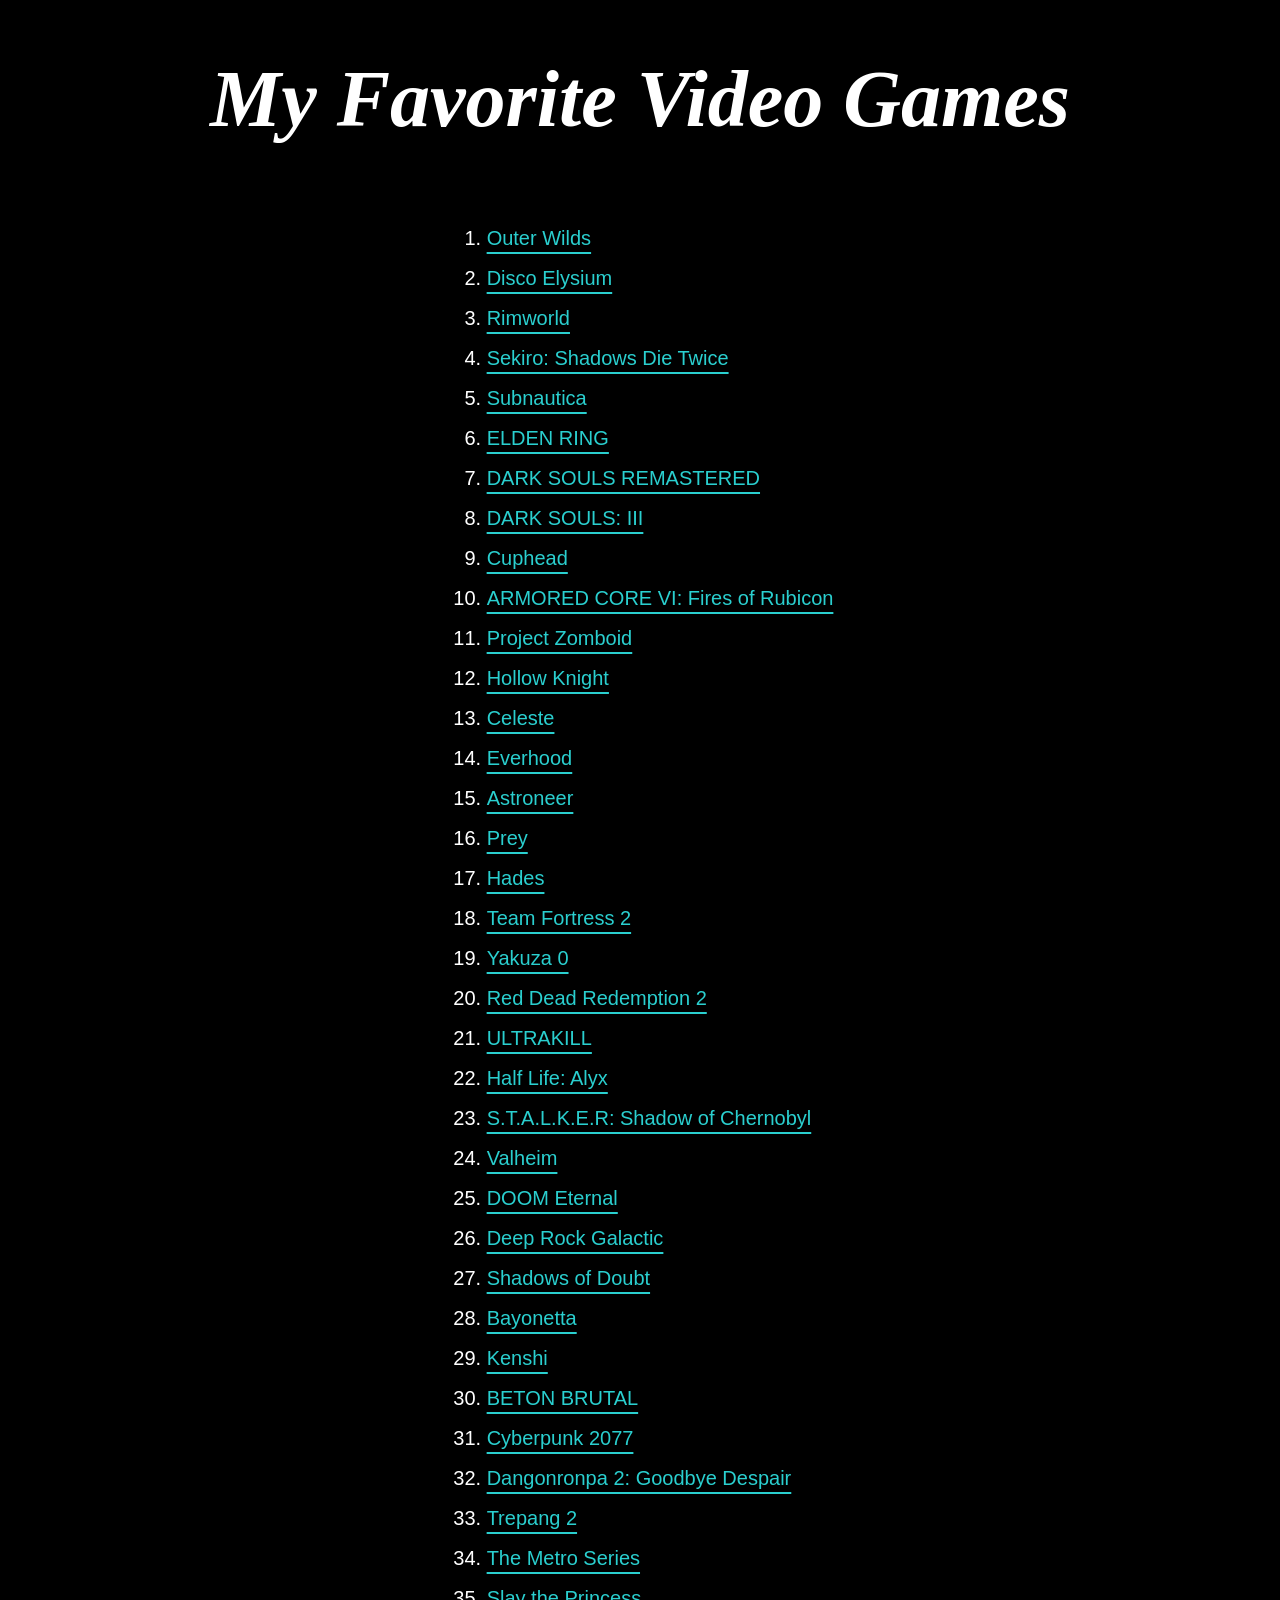
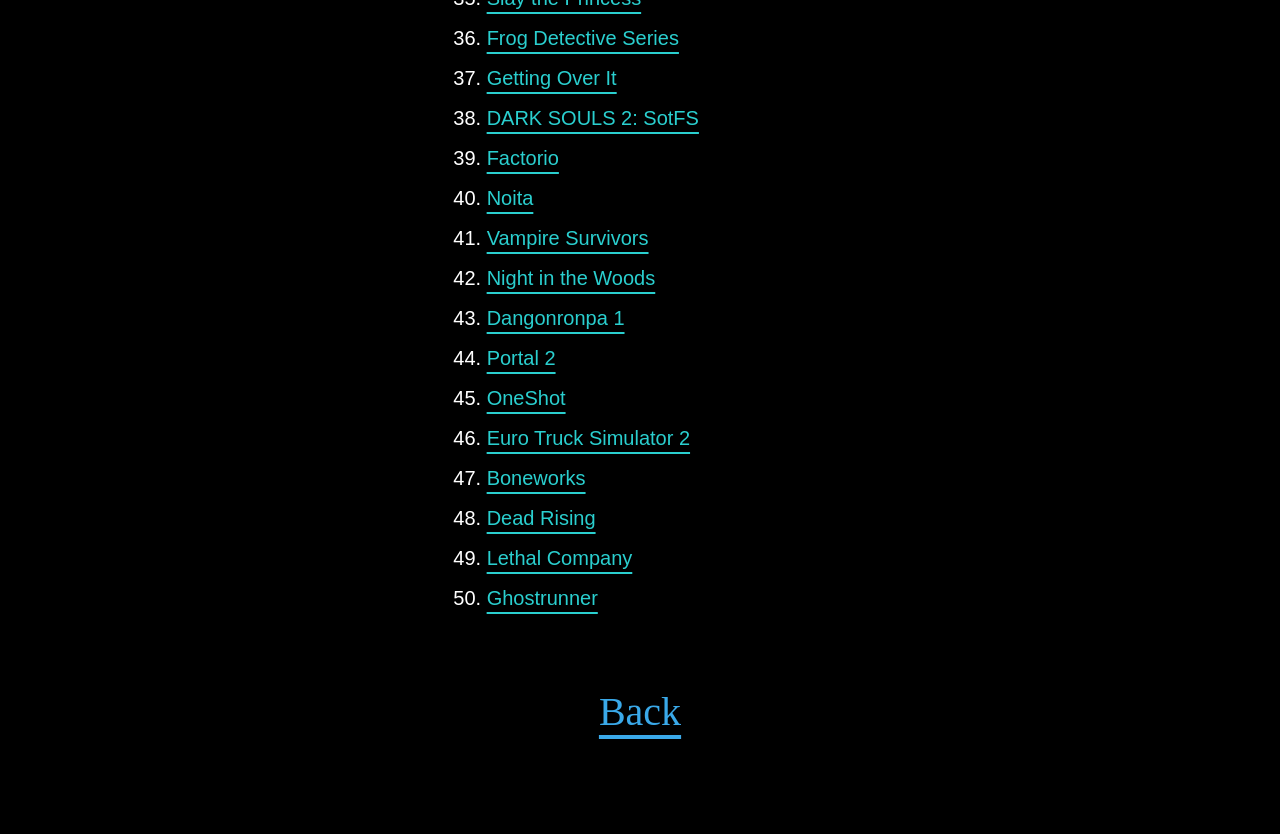
==== favorite_video_games.html @ 68866ad6 "Added favorite games page" ====
<!DOCTYPE html>
<html lang="en-US">
    <title> TehX: Favorite Video Games </title>

    <!-- Disable Dark Reader, website is already dark. -->
    <meta name="darkreader-lock">

    <style>
        html
        {
            background-color: black;

            color: white;

            font-size: 20px;
        }

        div.game_links_div
        {
            text-align: center;
        }

        ol.game_links_list
        {
            display: inline-block;
            text-align: left;
            font-family:Arial, Helvetica, sans-serif;
            line-height: 40px;
            text-underline-offset: 7px;
        }

        a:link
        {
            color: rgb(42, 207, 207);
        }

        a:visited
        {
            color: rgb(224, 99, 255);
        }

        h1
        {
            text-align: center;
            font-family: Cambria, Cochin, Georgia, Times, 'Times New Roman', serif;
            font-size: 80px;
            font-style: italic;
        }

        a.back
        {
            color: rgb(58, 169, 233);
            font-size: 40px;
            text-underline-offset: 10px;
            padding-bottom: 100px;
        }
    </style>

    <head>
        <h1>
            My Favorite Video Games
        </h1>
    </head>

    <body role="main">
        <div class="game_links_div">
            <ol class="game_links_list">
                <li><a href="https://store.steampowered.com/app/753640/Outer_Wilds/">  Outer Wilds </a></li>
                <li><a href="https://store.steampowered.com/app/632470/Disco_Elysium__The_Final_Cut/">  Disco Elysium </a></li>
                <li><a href="https://store.steampowered.com/app/294100/RimWorld/">  Rimworld </a></li>
                <li><a href="https://store.steampowered.com/app/814380/Sekiro_Shadows_Die_Twice__GOTY_Edition/">  Sekiro: Shadows Die Twice  </a></li>
                <li><a href="https://store.steampowered.com/app/264710/Subnautica/">  Subnautica  </a></li>
                <li><a href="https://store.steampowered.com/app/1245620/ELDEN_RING/">  ELDEN RING </a></li>
                <li><a href="https://store.steampowered.com/app/570940/DARK_SOULS_REMASTERED/">  DARK SOULS REMASTERED </a></li>
                <li><a href="https://store.steampowered.com/app/374320/DARK_SOULS_III/">  DARK SOULS: III </a></li>
                <li><a href="https://store.steampowered.com/app/268910/Cuphead/">  Cuphead </a></li>
                <li><a href="https://store.steampowered.com/app/1888160/ARMORED_CORE_VI_FIRES_OF_RUBICON/"> ARMORED CORE VI: Fires of Rubicon </a></li>
                <li><a href="https://store.steampowered.com/app/108600/Project_Zomboid/"> Project Zomboid </a></li>
                <li><a href="https://store.steampowered.com/app/367520/Hollow_Knight/"> Hollow Knight </a></li>
                <li><a href="https://store.steampowered.com/app/504230/Celeste/"> Celeste </a></li>
                <li><a href="https://store.steampowered.com/app/1229380/Everhood/"> Everhood </a></li>
                <li><a href="https://store.steampowered.com/app/361420/ASTRONEER/"> Astroneer </a></li>
                <li><a href="https://store.steampowered.com/app/480490/Prey/"> Prey </a></li>
                <li><a href="https://store.steampowered.com/app/1145360/Hades/"> Hades </a></li>
                <li><a href="https://store.steampowered.com/app/440/Team_Fortress_2/"> Team Fortress 2 </a></li>
                <li><a href="https://store.steampowered.com/app/638970/Yakuza_0/"> Yakuza 0 </a></li>
                <li><a href="https://store.steampowered.com/app/1174180/Red_Dead_Redemption_2/"> Red Dead Redemption 2 </a></li>
                <li><a href="https://store.steampowered.com/app/1229490/ULTRAKILL/"> ULTRAKILL </a></li>
                <li><a href="https://store.steampowered.com/app/546560/HalfLife_Alyx/"> Half Life: Alyx </a></li>
                <li><a href="https://store.steampowered.com/app/4500/STALKER_Shadow_of_Chernobyl/"> S.T.A.L.K.E.R: Shadow of Chernobyl </a></li>
                <li><a href="https://store.steampowered.com/app/892970/Valheim/"> Valheim </a></li>
                <li><a href="https://store.steampowered.com/app/782330/DOOM_Eternal/"> DOOM Eternal </a></li>
                <li><a href="https://store.steampowered.com/app/548430/Deep_Rock_Galactic/"> Deep Rock Galactic </a></li>
                <li><a href="https://store.steampowered.com/app/986130/Shadows_of_Doubt/"> Shadows of Doubt </a></li>
                <li><a href="https://store.steampowered.com/app/460790/Bayonetta/"> Bayonetta </a></li>
                <li><a href="https://store.steampowered.com/app/233860/Kenshi/"> Kenshi </a></li>
                <li><a href="https://store.steampowered.com/app/2330500/BETON_BRUTAL/"> BETON BRUTAL </a></li>
                <li><a href="https://store.steampowered.com/app/1091500/Cyberpunk_2077/"> Cyberpunk 2077 </a></li>
                <li><a href="https://store.steampowered.com/app/413420/Danganronpa_2_Goodbye_Despair/"> Dangonronpa 2: Goodbye Despair</a></li>
                <li><a href="https://store.steampowered.com/app/1164940/Trepang2/"> Trepang 2 </a></li>
                <li><a href="https://store.steampowered.com/bundle/13326/Metro_Saga_Bundle/"> The Metro Series </a></li>
                <li><a href="https://store.steampowered.com/app/1989270/Slay_the_Princess/"> Slay the Princess </a></li>
                <li><a href="https://store.steampowered.com/bundle/28689/Frog_Detective_1__2__3/"> Frog Detective Series </a></li>
                <li><a href="https://store.steampowered.com/app/240720/Getting_Over_It_with_Bennett_Foddy/"> Getting Over It </a></li>
                <li><a href="https://store.steampowered.com/app/335300/DARK_SOULS_II_Scholar_of_the_First_Sin/"> DARK SOULS 2: SotFS </a></li>
                <li><a href="https://store.steampowered.com/app/427520/Factorio/"> Factorio </a></li>
                <li><a href="https://store.steampowered.com/app/881100/Noita/"> Noita </a></li>
                <li><a href="https://store.steampowered.com/app/1794680/Vampire_Survivors/"> Vampire Survivors </a></li>
                <li><a href="https://store.steampowered.com/app/481510/Night_in_the_Woods/"> Night in the Woods </a></li>
                <li><a href="https://store.steampowered.com/app/413410/Danganronpa_Trigger_Happy_Havoc/"> Dangonronpa 1 </a></li>
                <li><a href="https://store.steampowered.com/app/620/Portal_2/"> Portal 2 </a></li>
                <li><a href="https://store.steampowered.com/app/420530/OneShot/"> OneShot </a></li>
                <li><a href="https://store.steampowered.com/app/227300/Euro_Truck_Simulator_2/"> Euro Truck Simulator 2 </a></li>
                <li><a href="https://store.steampowered.com/app/823500/BONEWORKS/"> Boneworks </a></li>
                <li><a href="https://store.steampowered.com/app/427190/DEAD_RISING/"> Dead Rising </a></li>
                <li><a href="https://store.steampowered.com/app/1966720/Lethal_Company/"> Lethal Company </a></li>
                <li><a href="https://store.steampowered.com/app/1139900/Ghostrunner/"> Ghostrunner </a></li>
            </ol>
        </div>
    </body>

    <footer>
        <div style="text-align: center; padding-top: 50px;">
            <a class="back" href="index.html">
                Back
            </a>
        </div>
    </footer>
</html>
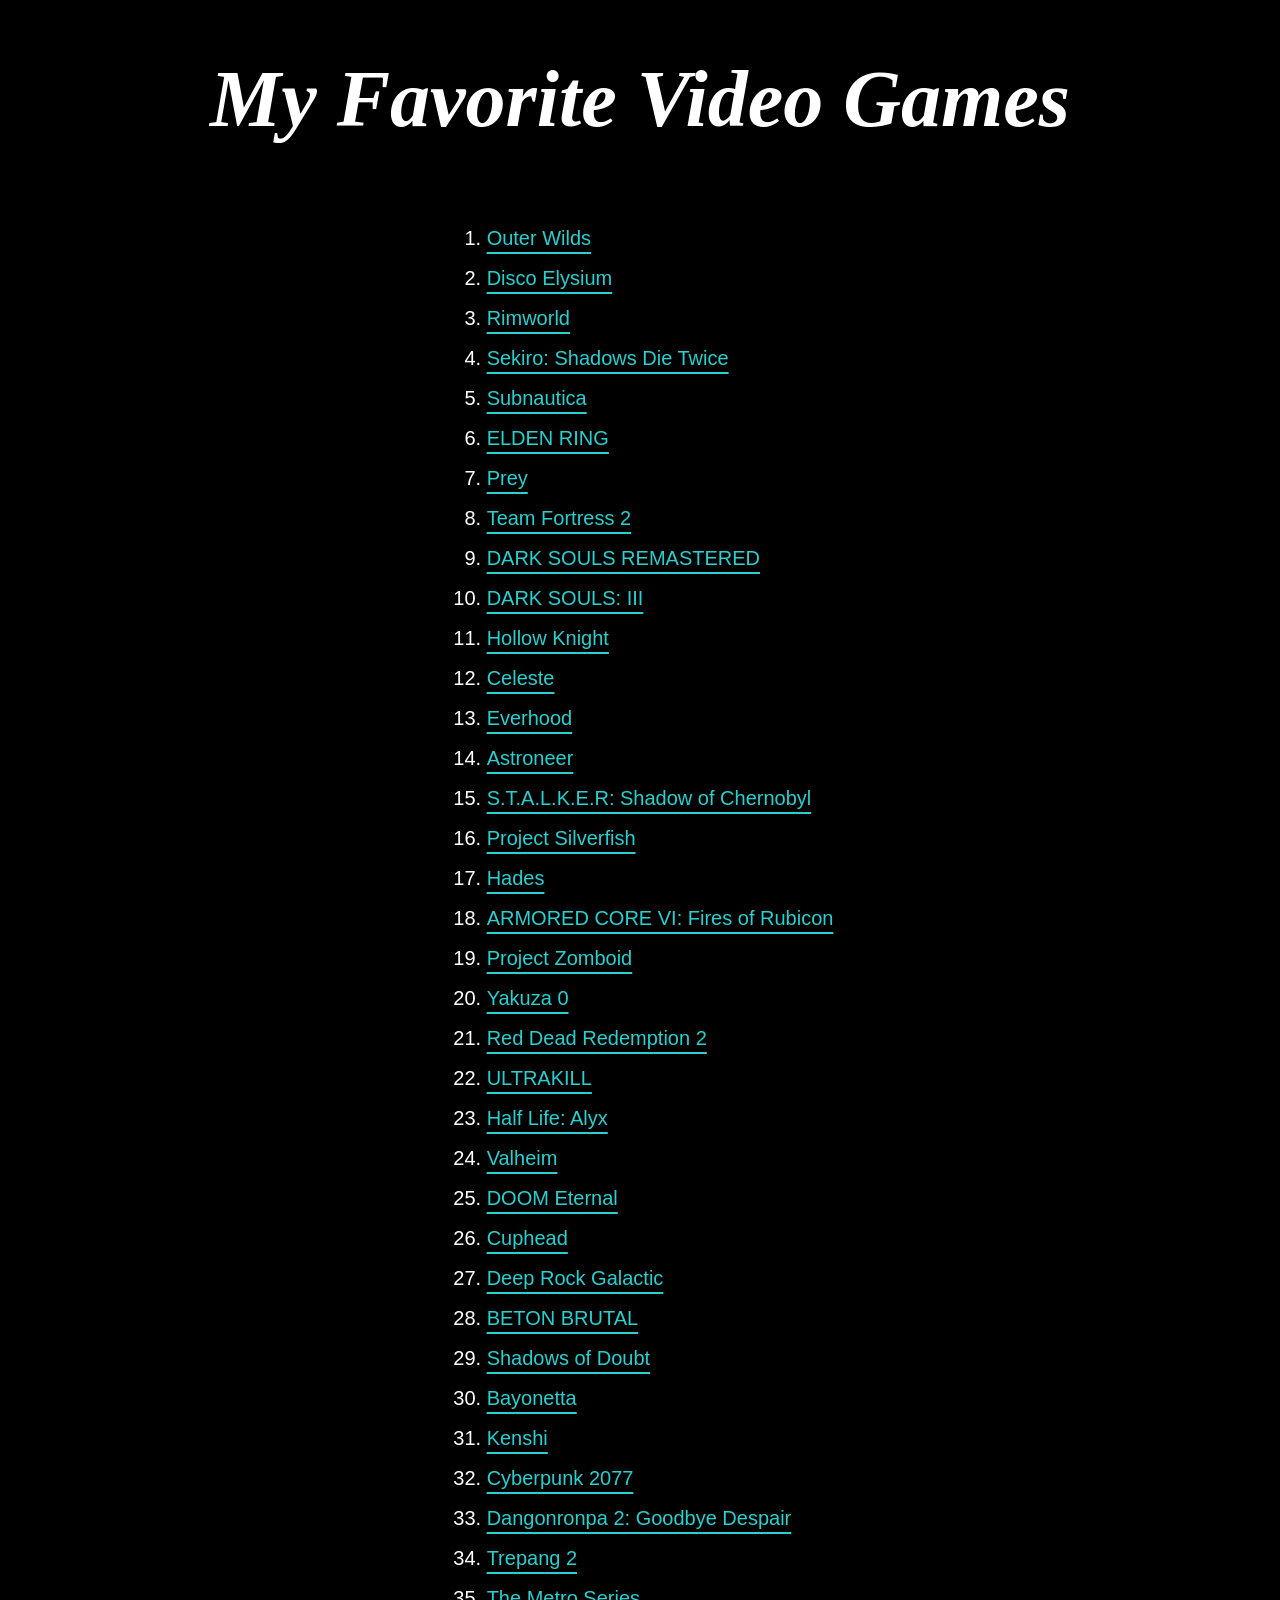
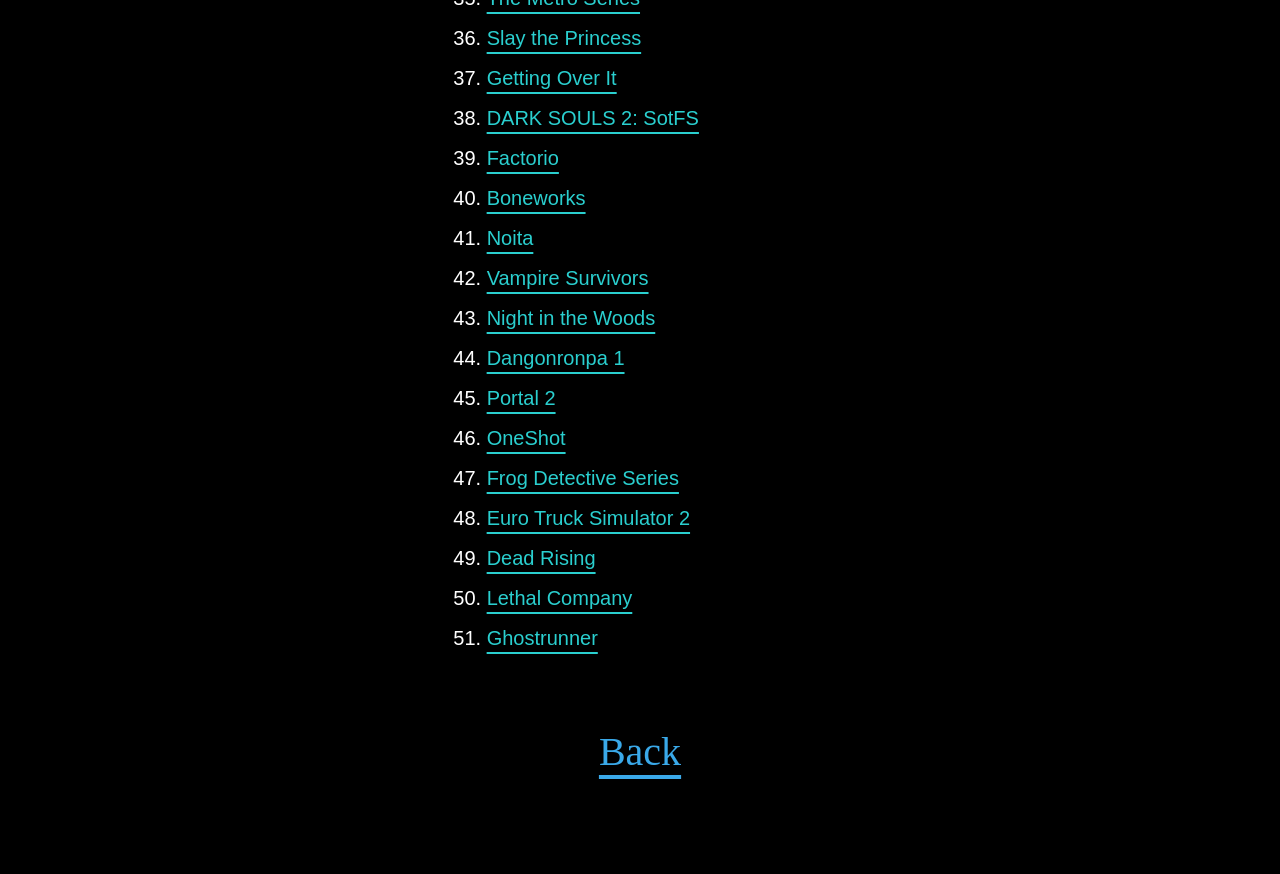
==== commit 66d1d5e6: "Reordered favorite games list" ====
--- a/favorite_video_games.html
+++ b/favorite_video_games.html
@@ -65,53 +65,54 @@
     <body role="main">
         <div class="game_links_div">
             <ol class="game_links_list">
-                <li><a href="https://store.steampowered.com/app/753640/Outer_Wilds/">  Outer Wilds </a></li>
-                <li><a href="https://store.steampowered.com/app/632470/Disco_Elysium__The_Final_Cut/">  Disco Elysium </a></li>
-                <li><a href="https://store.steampowered.com/app/294100/RimWorld/">  Rimworld </a></li>
-                <li><a href="https://store.steampowered.com/app/814380/Sekiro_Shadows_Die_Twice__GOTY_Edition/">  Sekiro: Shadows Die Twice  </a></li>
-                <li><a href="https://store.steampowered.com/app/264710/Subnautica/">  Subnautica  </a></li>
-                <li><a href="https://store.steampowered.com/app/1245620/ELDEN_RING/">  ELDEN RING </a></li>
-                <li><a href="https://store.steampowered.com/app/570940/DARK_SOULS_REMASTERED/">  DARK SOULS REMASTERED </a></li>
-                <li><a href="https://store.steampowered.com/app/374320/DARK_SOULS_III/">  DARK SOULS: III </a></li>
-                <li><a href="https://store.steampowered.com/app/268910/Cuphead/">  Cuphead </a></li>
-                <li><a href="https://store.steampowered.com/app/1888160/ARMORED_CORE_VI_FIRES_OF_RUBICON/"> ARMORED CORE VI: Fires of Rubicon </a></li>
-                <li><a href="https://store.steampowered.com/app/108600/Project_Zomboid/"> Project Zomboid </a></li>
+                <li><a href="https://store.steampowered.com/app/753640/Outer_Wilds/"> Outer Wilds </a></li>
+                <li><a href="https://store.steampowered.com/app/632470/Disco_Elysium__The_Final_Cut/"> Disco Elysium </a></li>
+                <li><a href="https://store.steampowered.com/app/294100/RimWorld/"> Rimworld </a></li>
+                <li><a href="https://store.steampowered.com/app/814380/Sekiro_Shadows_Die_Twice__GOTY_Edition/"> Sekiro: Shadows Die Twice </a></li>
+                <li><a href="https://store.steampowered.com/app/264710/Subnautica/"> Subnautica </a></li>
+                <li><a href="https://store.steampowered.com/app/1245620/ELDEN_RING/"> ELDEN RING </a></li>
+                <li><a href="https://store.steampowered.com/app/480490/Prey/"> Prey </a></li>
+                <li><a href="https://store.steampowered.com/app/440/Team_Fortress_2/"> Team Fortress 2 </a></li>
+                <li><a href="https://store.steampowered.com/app/570940/DARK_SOULS_REMASTERED/"> DARK SOULS REMASTERED </a></li>
+                <li><a href="https://store.steampowered.com/app/374320/DARK_SOULS_III/"> DARK SOULS: III </a></li>
                 <li><a href="https://store.steampowered.com/app/367520/Hollow_Knight/"> Hollow Knight </a></li>
                 <li><a href="https://store.steampowered.com/app/504230/Celeste/"> Celeste </a></li>
                 <li><a href="https://store.steampowered.com/app/1229380/Everhood/"> Everhood </a></li>
                 <li><a href="https://store.steampowered.com/app/361420/ASTRONEER/"> Astroneer </a></li>
-                <li><a href="https://store.steampowered.com/app/480490/Prey/"> Prey </a></li>
+                <li><a href="https://store.steampowered.com/app/4500/STALKER_Shadow_of_Chernobyl/"> S.T.A.L.K.E.R: Shadow of Chernobyl </a></li>
+                <li><a href="https://store.steampowered.com/app/2941710/Project_Silverfish/"> Project Silverfish </a></li>
                 <li><a href="https://store.steampowered.com/app/1145360/Hades/"> Hades </a></li>
-                <li><a href="https://store.steampowered.com/app/440/Team_Fortress_2/"> Team Fortress 2 </a></li>
+                <li><a href="https://store.steampowered.com/app/1888160/ARMORED_CORE_VI_FIRES_OF_RUBICON/"> ARMORED CORE VI: Fires of Rubicon </a></li>
+                <li><a href="https://store.steampowered.com/app/108600/Project_Zomboid/"> Project Zomboid </a></li>
                 <li><a href="https://store.steampowered.com/app/638970/Yakuza_0/"> Yakuza 0 </a></li>
                 <li><a href="https://store.steampowered.com/app/1174180/Red_Dead_Redemption_2/"> Red Dead Redemption 2 </a></li>
                 <li><a href="https://store.steampowered.com/app/1229490/ULTRAKILL/"> ULTRAKILL </a></li>
                 <li><a href="https://store.steampowered.com/app/546560/HalfLife_Alyx/"> Half Life: Alyx </a></li>
-                <li><a href="https://store.steampowered.com/app/4500/STALKER_Shadow_of_Chernobyl/"> S.T.A.L.K.E.R: Shadow of Chernobyl </a></li>
                 <li><a href="https://store.steampowered.com/app/892970/Valheim/"> Valheim </a></li>
                 <li><a href="https://store.steampowered.com/app/782330/DOOM_Eternal/"> DOOM Eternal </a></li>
+                <li><a href="https://store.steampowered.com/app/268910/Cuphead/"> Cuphead </a></li>
                 <li><a href="https://store.steampowered.com/app/548430/Deep_Rock_Galactic/"> Deep Rock Galactic </a></li>
+                <li><a href="https://store.steampowered.com/app/2330500/BETON_BRUTAL/"> BETON BRUTAL </a></li>
                 <li><a href="https://store.steampowered.com/app/986130/Shadows_of_Doubt/"> Shadows of Doubt </a></li>
                 <li><a href="https://store.steampowered.com/app/460790/Bayonetta/"> Bayonetta </a></li>
                 <li><a href="https://store.steampowered.com/app/233860/Kenshi/"> Kenshi </a></li>
-                <li><a href="https://store.steampowered.com/app/2330500/BETON_BRUTAL/"> BETON BRUTAL </a></li>
                 <li><a href="https://store.steampowered.com/app/1091500/Cyberpunk_2077/"> Cyberpunk 2077 </a></li>
                 <li><a href="https://store.steampowered.com/app/413420/Danganronpa_2_Goodbye_Despair/"> Dangonronpa 2: Goodbye Despair</a></li>
                 <li><a href="https://store.steampowered.com/app/1164940/Trepang2/"> Trepang 2 </a></li>
                 <li><a href="https://store.steampowered.com/bundle/13326/Metro_Saga_Bundle/"> The Metro Series </a></li>
                 <li><a href="https://store.steampowered.com/app/1989270/Slay_the_Princess/"> Slay the Princess </a></li>
-                <li><a href="https://store.steampowered.com/bundle/28689/Frog_Detective_1__2__3/"> Frog Detective Series </a></li>
                 <li><a href="https://store.steampowered.com/app/240720/Getting_Over_It_with_Bennett_Foddy/"> Getting Over It </a></li>
                 <li><a href="https://store.steampowered.com/app/335300/DARK_SOULS_II_Scholar_of_the_First_Sin/"> DARK SOULS 2: SotFS </a></li>
                 <li><a href="https://store.steampowered.com/app/427520/Factorio/"> Factorio </a></li>
+                <li><a href="https://store.steampowered.com/app/823500/BONEWORKS/"> Boneworks </a></li>
                 <li><a href="https://store.steampowered.com/app/881100/Noita/"> Noita </a></li>
                 <li><a href="https://store.steampowered.com/app/1794680/Vampire_Survivors/"> Vampire Survivors </a></li>
                 <li><a href="https://store.steampowered.com/app/481510/Night_in_the_Woods/"> Night in the Woods </a></li>
                 <li><a href="https://store.steampowered.com/app/413410/Danganronpa_Trigger_Happy_Havoc/"> Dangonronpa 1 </a></li>
                 <li><a href="https://store.steampowered.com/app/620/Portal_2/"> Portal 2 </a></li>
                 <li><a href="https://store.steampowered.com/app/420530/OneShot/"> OneShot </a></li>
+                <li><a href="https://store.steampowered.com/bundle/28689/Frog_Detective_1__2__3/"> Frog Detective Series </a></li>
                 <li><a href="https://store.steampowered.com/app/227300/Euro_Truck_Simulator_2/"> Euro Truck Simulator 2 </a></li>
-                <li><a href="https://store.steampowered.com/app/823500/BONEWORKS/"> Boneworks </a></li>
                 <li><a href="https://store.steampowered.com/app/427190/DEAD_RISING/"> Dead Rising </a></li>
                 <li><a href="https://store.steampowered.com/app/1966720/Lethal_Company/"> Lethal Company </a></li>
                 <li><a href="https://store.steampowered.com/app/1139900/Ghostrunner/"> Ghostrunner </a></li>
